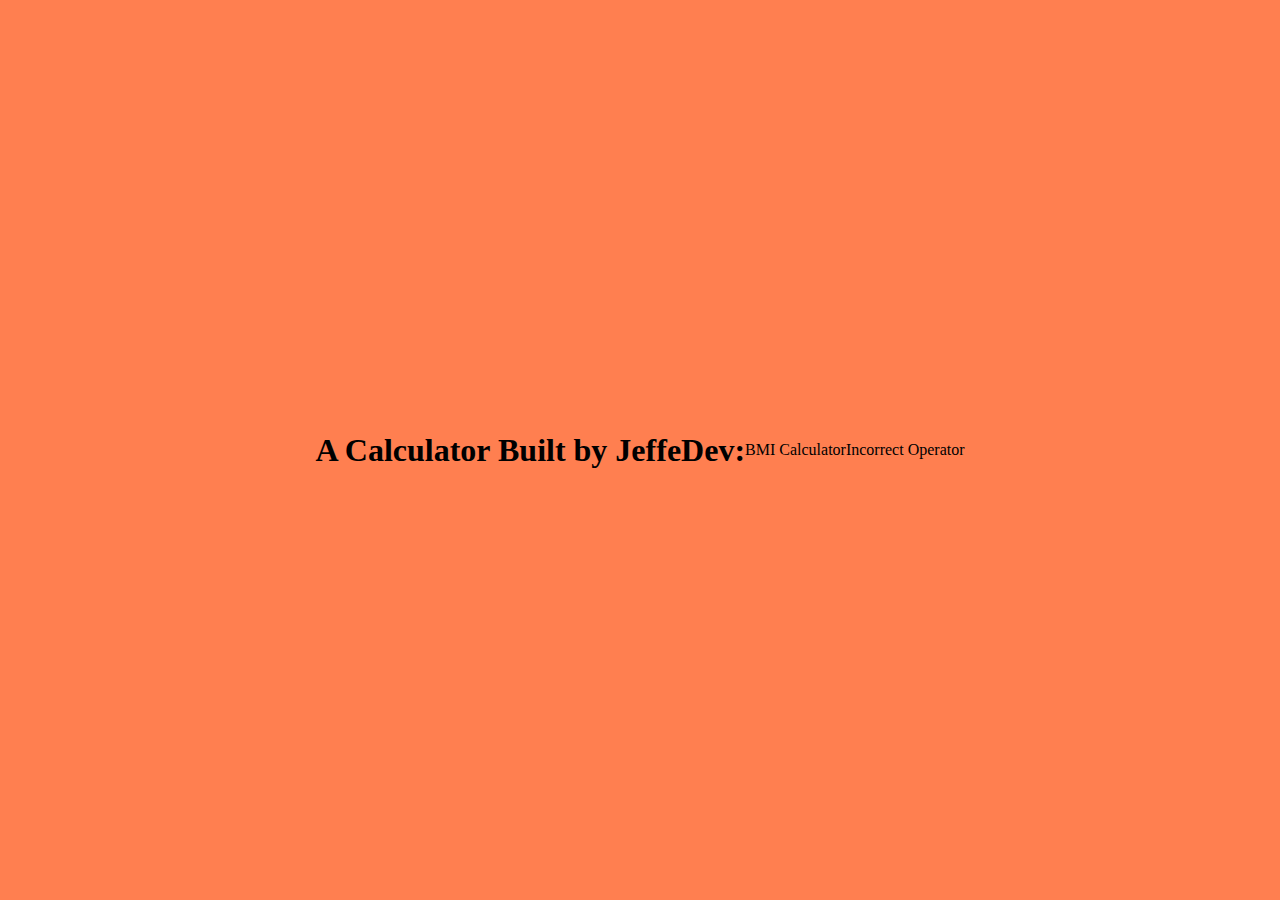
==== index.html @ 0a87c502 "first commit" ====
<!DOCTYPE html>
<html lang="en">
<head>
    <meta charset="UTF-8">
    <meta name="viewport" content="width=device-width, initial-scale=1.0">
    <title>Dummy Calculator</title>
    <!-- Link CSS -->
    <link rel="stylesheet" href="css/style.css">

    <!-- Bootstrap File -->
    <!-- <link rel="stylesheet" href="css/bootstrap.css"> -->
</head>
<body>
    <h1 class="col-md-12 col-sxl-12 title">A Calculator Built by JeffeDev: </h1>
    <a href="bmi.html">BMI Calculator</a>
    <script src="js/app.js"></script>
</body>
</html>
---- css/style.css ----
* {
    margin: 0;
    padding: 0;
    box-sizing: border-box;
}

body {
    align-items: center;
    justify-content: center;
    display: flex;
    font-family: Gotham Rounded;
    background: coral;
    padding: 0;
    margin: 0;
    min-height: 100vh;
}

a {
    margin-top: 0;
    text-align: left;
    text-decoration: none;
    color: black;
    font-size: normal;
    float: left;
}

a:hover {
    text-decoration: none;
    color: #fff;
}

.container {
    width: 400px;
    position: absolute;
    top: 50%;
    left: 50%;
    background-color: #fff;
    transform: translate(-50%, -50%);
    padding: 20px;
    border-radius: 10px;
    box-shadow: 1px 1px 20px #ee5253;
}

.container .bmi-title {
    font-size: 30px;
    font-weight: 600;

}

.container .text {
    text-align: left;
    margin-left: 150px;
}

#w, #h {
    color: #222f3e;
    text-align: left;
    font-size: 20px;
    font-weight: 200;
    outline: none;
    border: none;
    background: none;
    border-bottom: 1px solid #341f97;
    width: 200px;
}

#w:focus, #h:focus {
    border-bottom: 2px solid #341f97;
    width: 300px;
    transition: 0.5s;
}

#result {
    color: #341f97;
    margin-top: 5px;
}

#btn {
    margin-top: 10px;
    border: none;
    color: #fff;
    background-color: #ee5253;
    padding: 10px;
    width: 150px;
    border-radius: 30px;
    outline: none;
    cursor: pointer;
}

#btn:hover {
    box-shadow: 1px 1px 10px #341f97;
}

#info {
    font-size: 12px;
}
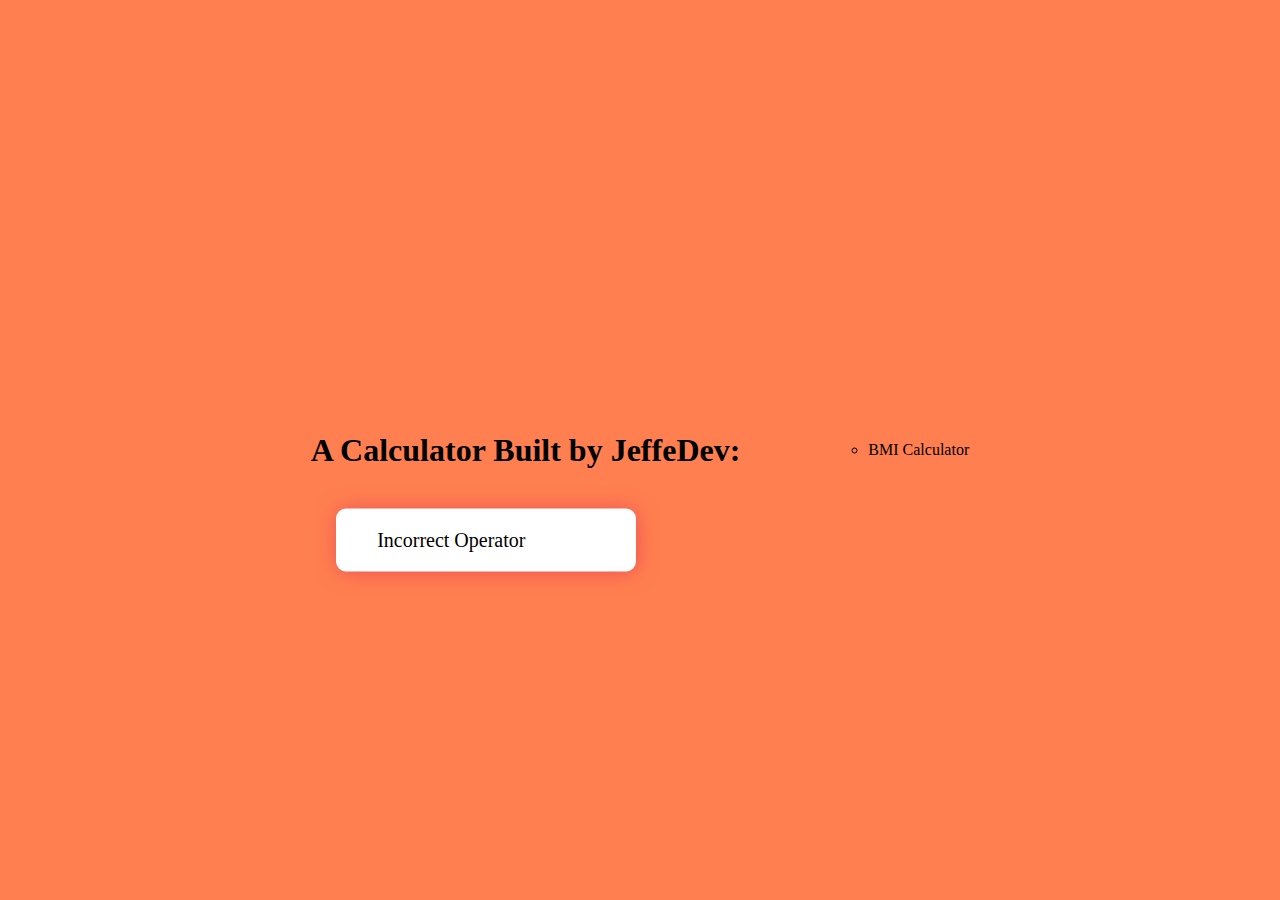
==== commit 6904d8ec: "added script" ====
--- a/index.html
+++ b/index.html
@@ -12,7 +12,36 @@
 </head>
 <body>
     <h1 class="col-md-12 col-sxl-12 title">A Calculator Built by JeffeDev: </h1>
-    <a href="bmi.html">BMI Calculator</a>
-    <script src="js/app.js"></script>
+    <div class="con">
+        <p id="result1"></p>
+    </div>
+    
+    <script>
+        var operator = prompt("Select Operator (* + - /)");
+var number1 = parseInt(prompt("Ente First NUmber:"));
+var number2 = parseInt(prompt("Enter Second Number:"));
+
+var result;
+if (operator == "*") {
+    result = number1 * number2;
+    document.getElementById("result1").innerHTML="The total number is " + result;
+} else if (operator == "+") {
+    result = number1 + number2;
+    document.getElementById("result1").innerHTML="The total number is " + result;
+} else if (operator == "-") {
+    result = number1 - number2;
+    document.getElementById("result1").innerHTML="The total number is " + result;
+} else if (operator == "/") {
+    result = number1 / number2;
+    document.getElementById("result1").innerHTML="The total number is " + result;
+    // document.write("The total number is " + result);
+} else {
+    // document.write("Incorrect Operator");
+    document.getElementById("result1").innerHTML="Incorrect Operator";
+}
+    </script>
+    <ul>
+    <li><a href="bmi.html">BMI Calculator</a></li>
+    </ul>
 </body>
 </html>--- a/css/style.css
+++ b/css/style.css
@@ -15,6 +15,33 @@
     min-height: 100vh;
 }
 
+.con {
+    width: 300px;
+    position: absolute;
+    top: 60%;
+    left: 38%;
+    background-color: #fff;
+    transform: translate(-50%, -50%);
+    padding: 20px;
+    border-radius: 10px;
+    box-shadow: 1px 1px 20px #ee5253;
+}
+
+#result1 {
+    color: #000;
+    margin-left: 8%;
+    font-size: 20px;
+}
+
+ul {
+    margin-left: 10%;
+}
+
+ul li {
+    list-style: circle;
+
+}
+
 a {
     margin-top: 0;
     text-align: left;
@@ -27,6 +54,7 @@
 a:hover {
     text-decoration: none;
     color: #fff;
+    transition: 0.5s;
 }
 
 .container {
@@ -60,12 +88,12 @@
     outline: none;
     border: none;
     background: none;
-    border-bottom: 1px solid #341f97;
+    border-bottom: 1px solid #51d2ff;
     width: 200px;
 }
 
 #w:focus, #h:focus {
-    border-bottom: 2px solid #341f97;
+    border-bottom: 2px solid #51d2ff;
     width: 300px;
     transition: 0.5s;
 }
@@ -88,7 +116,7 @@
 }
 
 #btn:hover {
-    box-shadow: 1px 1px 10px #341f97;
+    box-shadow: 1px 1px 10px #51d2ff;
 }
 
 #info {
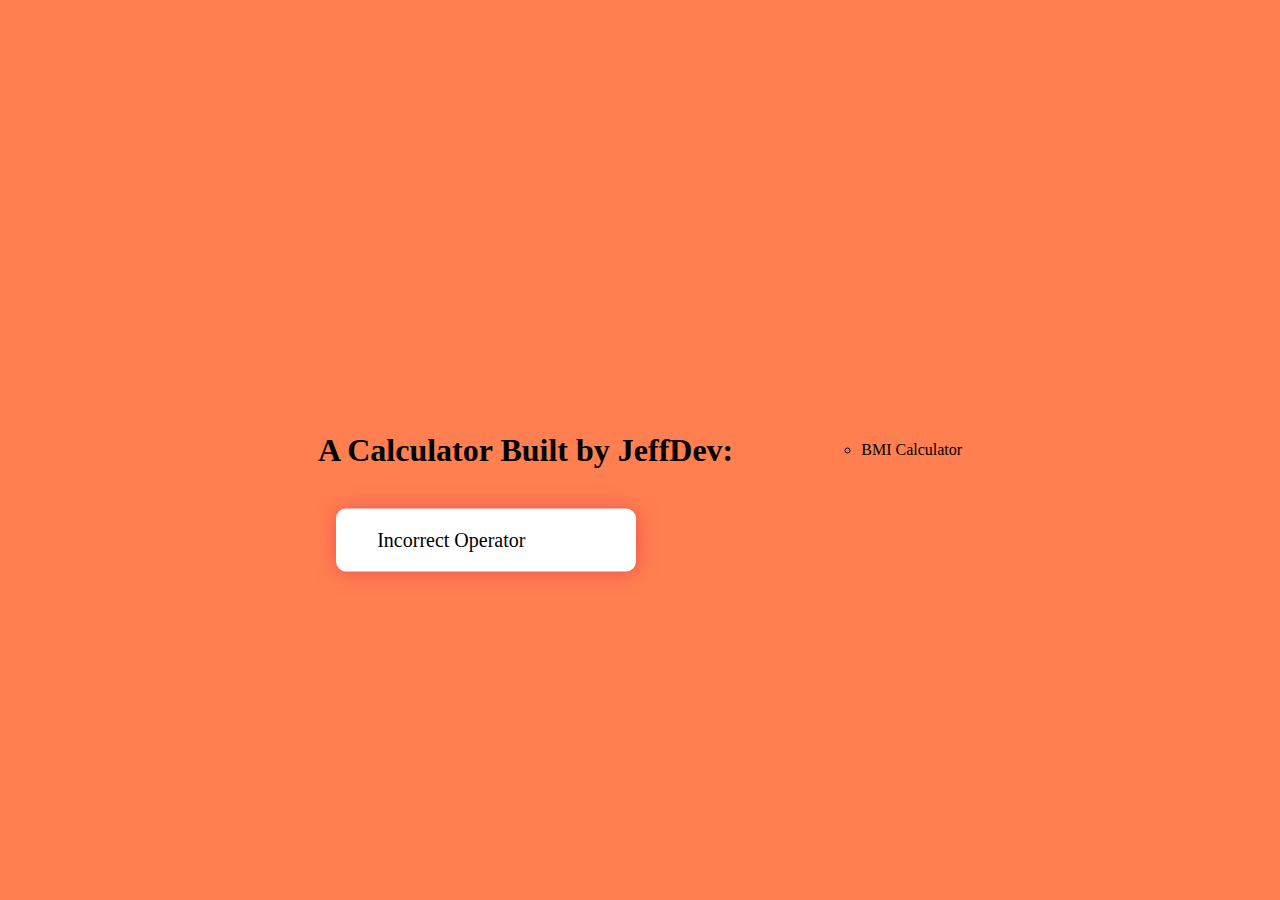
==== commit bdaf165f: "fixed header" ====
--- a/index.html
+++ b/index.html
@@ -11,7 +11,7 @@
     <!-- <link rel="stylesheet" href="css/bootstrap.css"> -->
 </head>
 <body>
-    <h1 class="col-md-12 col-sxl-12 title">A Calculator Built by JeffeDev: </h1>
+    <h1 class="col-md-12 col-sxl-12 title">A Calculator Built by JeffDev: </h1>
     <div class="con">
         <p id="result1"></p>
     </div>
